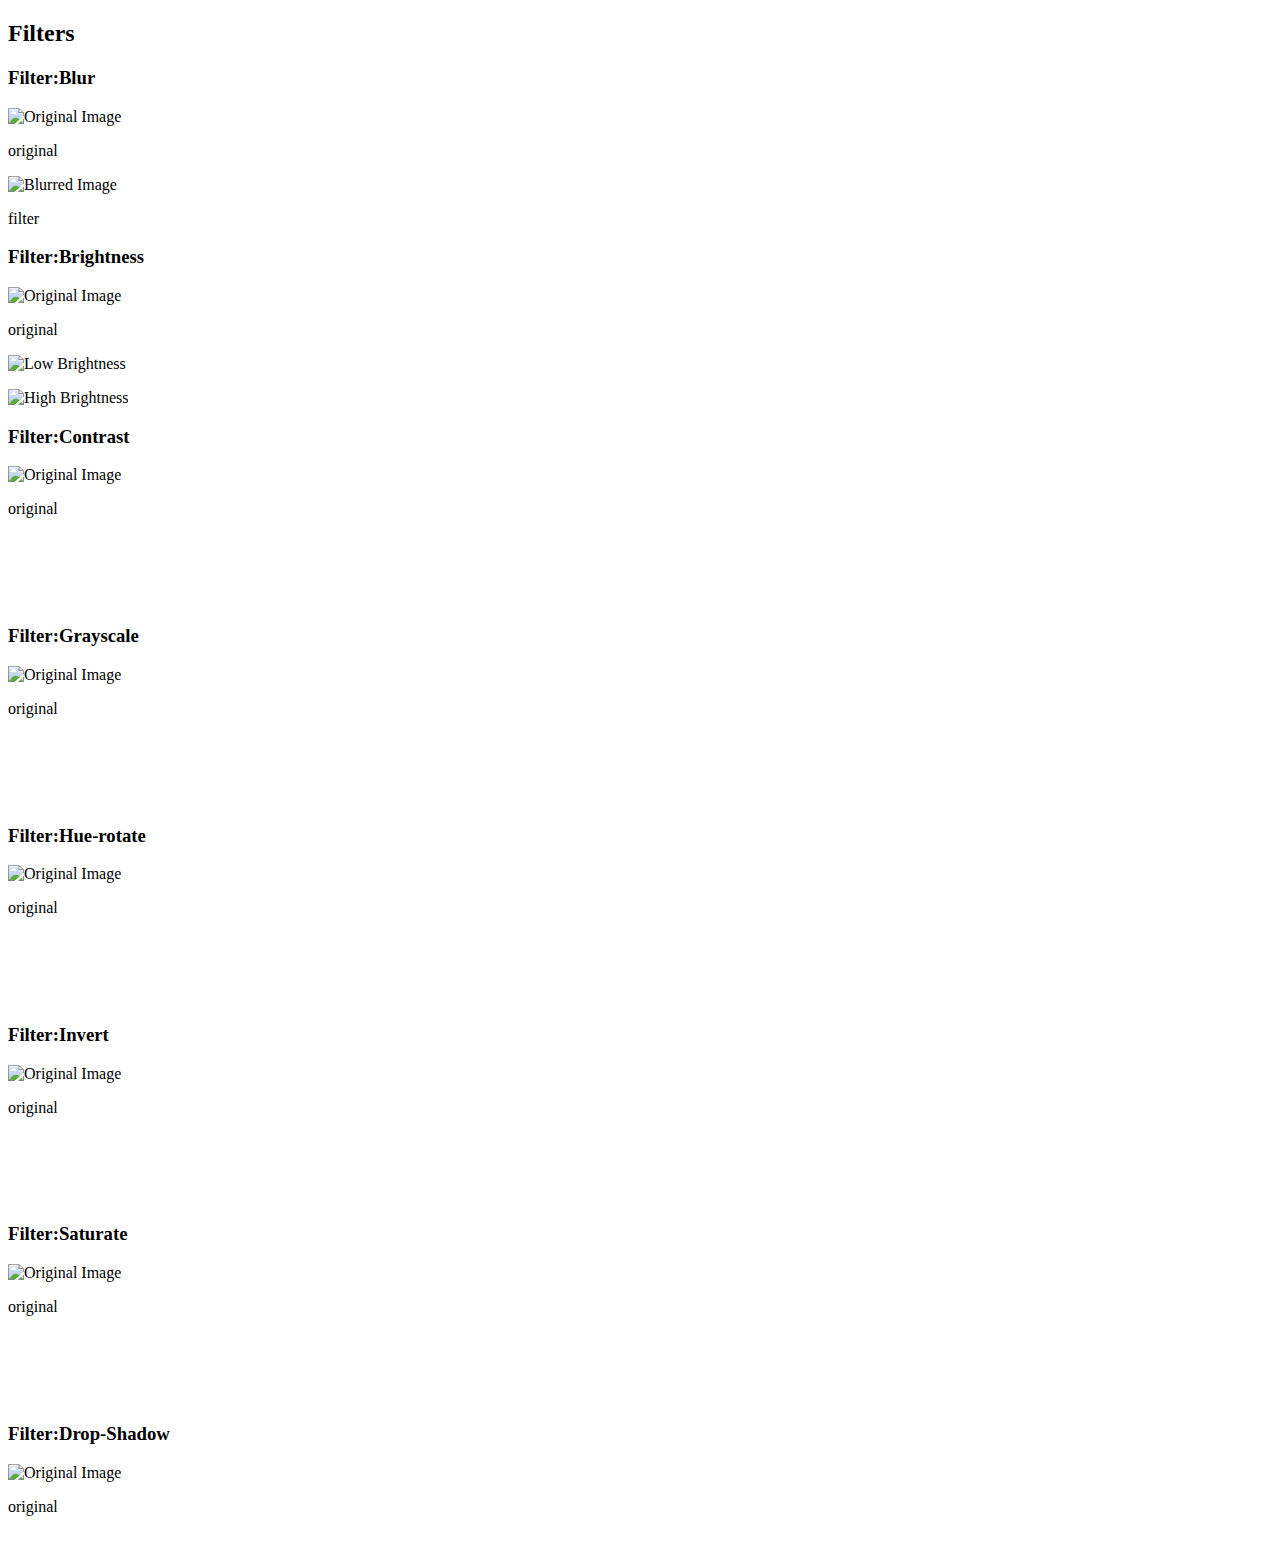
==== Filter/index.html @ 20a9d0cc "Create index.html" ====
<!DOCTYPE html>
<html lang="en">
<head>
    <meta charset="UTF-8">
    <meta name="viewport" content="width=device-width, initial-scale=1.0">
    <title>Image Filters</title>
    <link rel="stylesheet" href="filter.css">
</head>
<body>
    <div class="container">
        <h2>Filters</h2>
		<div class="section">
            <h3>Filter:Blur</h3>
            <div class="image-container">
                <div class="image-box">
                    <img src="little krish.jpg" alt="Original Image">
                    <p>original</p>
                </div>
                <div class="image-box blur">
                    <img src="little krish.jpg" alt="Blurred Image">
                    <p>filter</p>
                </div>
            </div>
        </div>

        
        <div class="section">
            <h3>Filter:Brightness</h3>
            <div class="image-container">
                <div class="image-box">
                    <img src="little krish.jpg" alt="Original Image">
                    <p>original</p>
                </div>
                <div class="image-box brightness-low">
                    <img src="little krish.jpg" alt="Low Brightness">
                    <p></p>
                </div>
                <div class="image-box brightness-high">
                    <img src="little krish.jpg" alt="High Brightness">
                    <p></p>
                </div>
            </div>
        </div>
		
		
		<div class="section">
            <h3>Filter:Contrast</h3>
            <div class="image-container">
                <div class="image-box">
                    <img src="little krish.jpg" alt="Original Image">
                    <p>original</p>
                </div>
                <div class="image-box contrast-one">
                    <img src="little krish.jpg" alt="">
                    
                </div>
                <div class="image-box contrast-two">
                    <img src="little krish.jpg" alt="">
                    
                </div>
				<div class="image-box contrast-three">
                    <img src="little krish.jpg" alt="">
                    
                </div>
				<div class="image-box contrast-four">
                    <img src="little krish.jpg" alt="">
                    
                </div>
            </div>
        </div>
		
		
		<div class="section">
            <h3>Filter:Grayscale</h3>
            <div class="image-container">
                <div class="image-box">
                    <img src="little krish.jpg" alt="Original Image">
                    <p>original</p>
                </div>
                <div class="image-box Grayscale-one">
                    <img src="little krish.jpg" alt="">
                    
                </div>
                <div class="image-box Grayscale-two">
                    <img src="little krish.jpg" alt="">
                    
                </div>
				<div class="image-box Grayscale-three">
                    <img src="little krish.jpg" alt="">
                    
                </div>
				<div class="image-box Grayscale-four">
                    <img src="little krish.jpg" alt="">
                    
                </div>
            </div>
        </div>
		
		
		<div class="section">
            <h3>Filter:Hue-rotate</h3>
            <div class="image-container">
                <div class="image-box">
                    <img src="little krish.jpg" alt="Original Image">
                    <p>original</p>
                </div>
                <div class="image-box Hue-rotate-one">
                    <img src="little krish.jpg" alt="">
                    
                </div>
                <div class="image-box Hue-rotate-two">
                    <img src="little krish.jpg" alt="">
                    
                </div>
				<div class="image-box Hue-rotate-three">
                    <img src="little krish.jpg" alt="">
                    
                </div>
				<div class="image-box Hue-rotate-four">
                    <img src="little krish.jpg" alt="">
                    
                </div>
            </div>
        </div>
		
		
		<div class="section">
            <h3>Filter:Invert</h3>
            <div class="image-container">
                <div class="image-box">
                    <img src="little krish.jpg" alt="Original Image">
                    <p>original</p>
                </div>
                <div class="image-box invert-one">
                    <img src="little krish.jpg" alt="">
                    
                </div>
                <div class="image-box invert-two">
                    <img src="little krish.jpg" alt="">
                    
                </div>
				<div class="image-box invert-three">
                    <img src="little krish.jpg" alt="">
                    
                </div>
				<div class="image-box invert-four">
                    <img src="little krish.jpg" alt="">
                    
                </div>
            </div>
        </div>
		
		
		<div class="section">
            <h3>Filter:Saturate</h3>
            <div class="image-container">
                <div class="image-box">
                    <img src="little krish.jpg" alt="Original Image">
                    <p>original</p>
                </div>
                <div class="image-box saturate-one">
                    <img src="little krish.jpg" alt="">
                    
                </div>
                <div class="image-box saturate-two">
                    <img src="little krish.jpg" alt="">
                    
                </div>
				<div class="image-box saturate-three">
                    <img src="little krish.jpg" alt="">
                    
                </div>
				<div class="image-box saturate-four">
                    <img src="little krish.jpg" alt="">
                    
                </div>
            </div>
        </div>
		
		
		
		<div class="section">
            <h3>Filter:Drop-Shadow</h3>
            <div class="image-container">
                <div class="image-box">
                    <img src="little krish.jpg" alt="Original Image">
                    <p>original</p>
                </div>
                <div class="image-box drop-shadow">
                    <img src="little krish.jpg" alt="">
                    
                </div>
                
            </div>
        </div>
    </div>
</body>
</html>
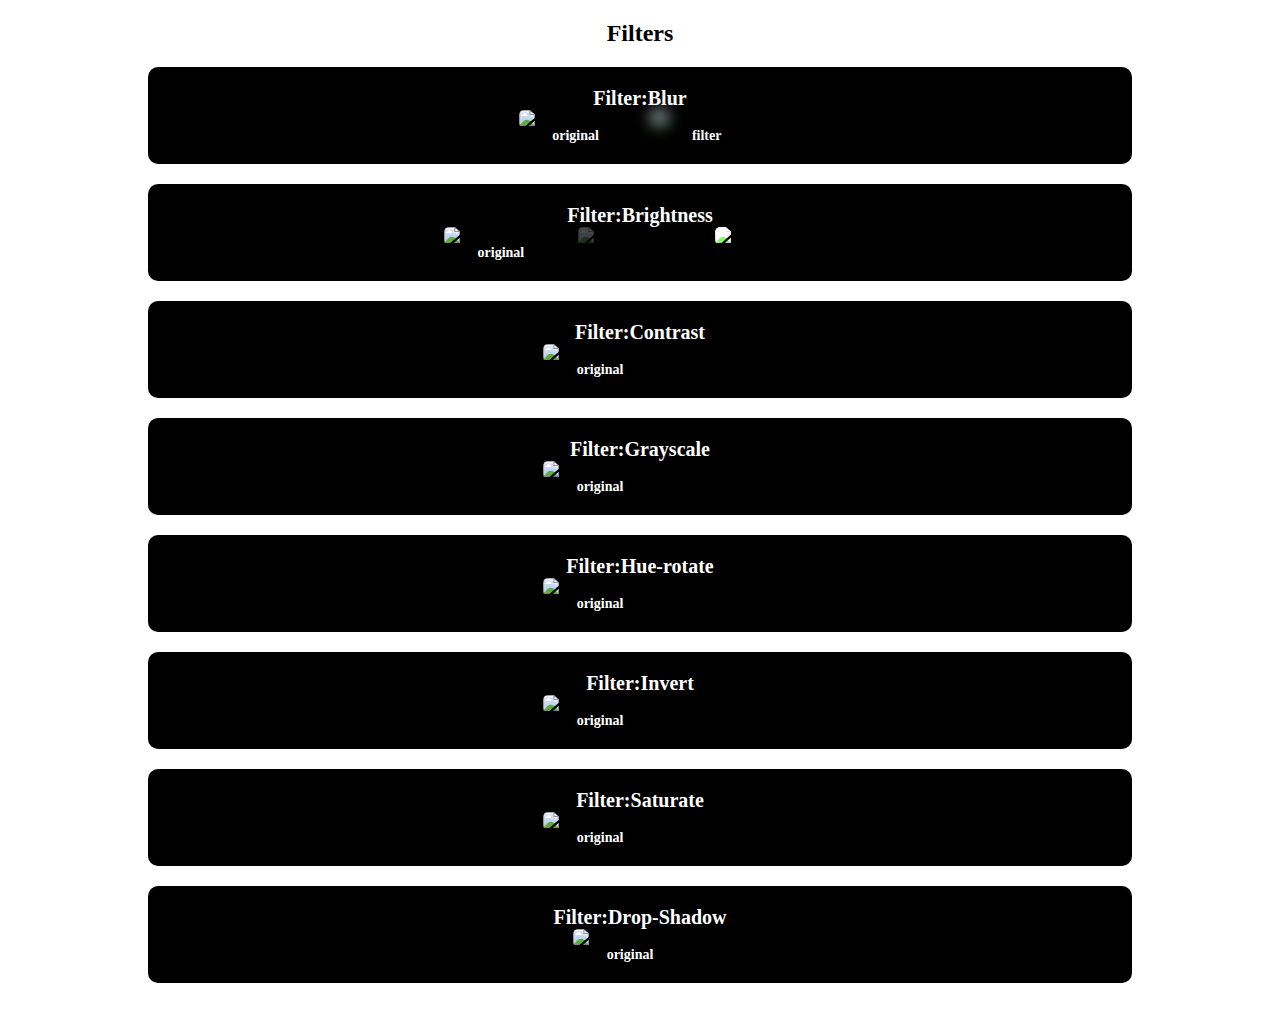
==== commit 246c70a1: "Update index.html" ====
--- a/Filter/index.html
+++ b/Filter/index.html
@@ -4,7 +4,7 @@
     <meta charset="UTF-8">
     <meta name="viewport" content="width=device-width, initial-scale=1.0">
     <title>Image Filters</title>
-    <link rel="stylesheet" href="filter.css">
+    <link rel="stylesheet" href="style.css">
 </head>
 <body>
     <div class="container">
--- a/Filter/style.css
+++ b/Filter/style.css
@@ -0,0 +1,150 @@
+* {
+    margin: 0;
+    padding: 0;
+    box-sizing: border-box;
+}
+
+body {
+    text-align: center;
+    background-color: #fff;
+}
+
+.container {
+    width: 80%;
+    margin: auto;
+    padding: 20px;
+}
+
+h2 {
+    font-size: 24px;
+    font-weight: bold;
+}
+
+.section {
+    background-color: black;
+    padding: 20px;
+    margin: 20px 0;
+    border-radius: 10px;
+}
+
+h3 {
+    color: white;
+    font-size: 20px;
+}
+
+.image-container {
+    display: flex;
+    justify-content: center;
+    gap: 20px;
+    flex-wrap: wrap;
+}
+
+.image-box {
+    text-align: center;
+    border-radius: 5px;
+}
+
+.image-box img {
+    width: 200px;
+    height: auto;
+    border-radius: 5px;
+	
+    
+}
+
+.image-box p {
+    color: white;
+    font-size: 14px;
+    font-weight: bold;
+}
+
+
+.blur img {
+    filter: blur(8px);
+}
+
+
+.brightness-low img {
+    filter: brightness(30%);
+}
+
+.brightness-high img {
+    filter: brightness(150%);
+}
+
+.contrast-one{
+	filter:contrast(30%);
+}
+.contrast-two{
+	filter:contrast(60%);
+}
+.contrast-three{
+	filter:contrast(90%);
+}
+.contrast-four{
+	filter:contrast(100%);
+}
+
+.Grayscale-one{
+	filter:grayscale(30%);
+}
+.Grayscale-two{
+	filter:grayscale(60%);
+}
+.Grayscale-three{
+	filter:grayscale(90%);
+}
+.Grayscale-four{
+	filter:grayscale(100%);
+}
+
+.Hue-rotate-one {
+    filter: hue-rotate(30deg);
+}
+.Hue-rotate-two {
+    filter: hue-rotate(60deg);
+}
+.Hue-rotate-three {
+    filter: hue-rotate(90deg);
+}
+.Hue-rotate-four {
+    filter: hue-rotate(100deg);
+}
+
+
+.invert-one {
+    filter: invert(30%);
+}
+.invert-two {
+    filter: invert(60%);
+}
+.invert-three {
+    filter: invert(90%);
+}
+.invert-four {
+    filter: invert(100%);
+}
+
+.saturate-one {
+    filter: saturate(1.5);
+}
+.saturate-two {
+    filter: saturate(2);
+}
+.saturate-three {
+    filter: saturate(3);
+}
+.saturate-four {
+    filter: saturate(4);
+}
+
+.drop-shadow {
+    filter: drop-shadow(5px 5px 10px rgba(0, 0, 0, 0.5));
+}
+
+
+
+
+
+
+
